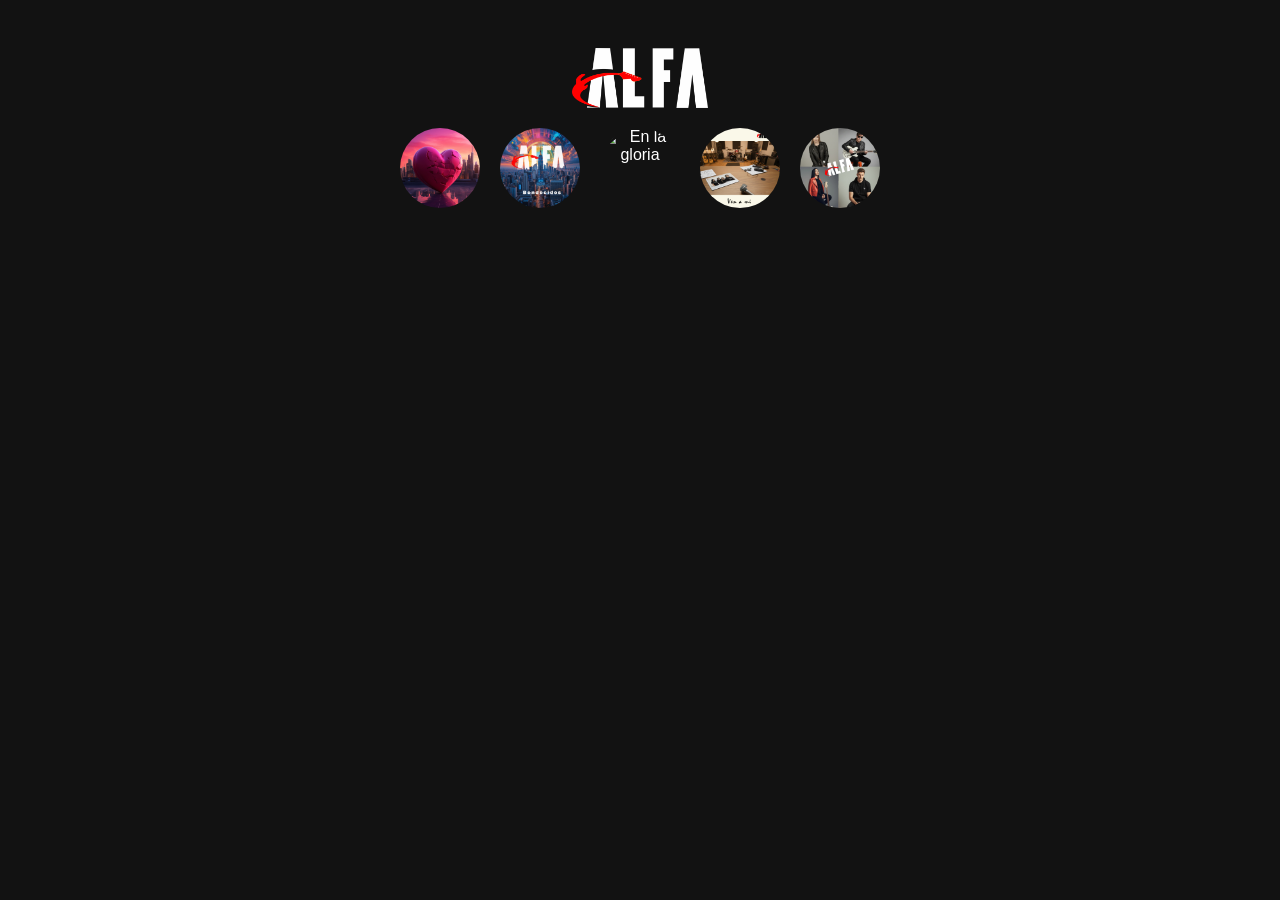
==== index2.html @ c821c3a9 "Actualización index.html y rutas para GitHub Pages" ====
<!DOCTYPE html>
<html lang="es">
<head>
  <meta charset="UTF-8">
  <meta name="viewport" content="width=device-width, initial-scale=1.0">
  <title>Landing con Discos Responsive</title>
  <link rel="stylesheet" href="styles2.css">
</head>
<body>

  <header class="header">
    <img src="img/LogoA.png" alt="Logo ALFA" class="logo">
  </header>

  <div class="container">
    <div class="albums">
      <img src="img/Porta.jpg" alt="En todo tiempo" onclick="showSongs('songs1')">
      <img src="img/Cover2.jpg" alt="Bendecidos" onclick="showSongs('songs2')">
      <img src="img/Cover8.jpg" alt="En la gloria" onclick="showSongs('songs3')">
      <img src="img/TapaD4.jpg" alt="Ven a mi" onclick="showSongs('songs4')">
      <img src="img/TapaconLogo.jpg" alt="Ineditos" onclick="showSongs('songs5')">
    </div>

    <!-- Área dinámica de canciones -->
    <div id="songsArea">
      
      <div id="songs1" class="songs">
        <h5>Album</h5>
        <h2>En todo tiempo</h2>
        <h4>ALFA - 2024 - 10 canciones</h4>
        <br>
        <a class="Cancion">✝️ <b>01-</b> En todo tiempo</a>
        <audio controls src="mp3D1/EnTodo.mp3"></audio><br><br>
        <a class="Cancion">✝️ <b>02-</b> Y tú</a>
        <audio controls src="mp3D1/Ytu.mp3"></audio><br><br>
        <a class="Cancion">✝️ <b>03-</b> En Tí Confío</a>
        <audio controls src="mp3D1/Confio.mp3"></audio><br><br>
        <a class="Cancion">✝️ <b>04-</b> Gloria</a>
        <audio controls src="mp3D1/Gloria.mp3"></audio><br><br>
        <a class="Cancion">✝️ <b>05-</b> Ven</a>
        <audio controls src="mp3D1/Ven.mp3"></audio><br><br>
        <a class="Cancion">✝️ <b>06-</b> Redención</a>
        <audio controls src="mp3D1/Redencion.mp3"></audio><br><br>
        <a class="Cancion">✝️ <b>07-</b> Y sigo esperandote</a>
        <audio controls src="mp3D1/YSigo.mp3"></audio><br><br>
        <a class="Cancion">✝️ <b>08-</b> Sus pasos</a>
        <audio controls src="mp3D1/SusPasos.mp3"></audio><br><br>
        <a class="Cancion">✝️ <b>09-</b> Que poca es tú Fé</a>
        <audio controls src="mp3D1/QuePoca.mp3"></audio><br><br>
        <a class="Cancion">✝️ <b>10-</b> Sigamoslo</a>
        <audio controls src="mp3D1/sigamoslo.mp3"></audio><br><br>
      </div>

      <!-- Los demás bloques de canciones siguen igual, solo cambiando las rutas a mp3D2/, mp3D3/, etc. -->
      
    </div>
  </div>

  <script>
    function showSongs(id) {
      const allSongs = document.querySelectorAll('.songs');
      allSongs.forEach(s => s.style.display = 'none');
      document.getElementById(id).style.display = 'block';
    }
  </script>
</body>
</html>
---- styles2.css ----
body {
  font-family: 'Helvetica Neue', Arial, sans-serif;
  background-color: #121212;
  color: #ffffff;
  text-align: center;
  padding: 20px;
}

.header {
  display: flex;
  justify-content: center;
  align-items: center;
  background-color: #121212; /* fondo oscuro tipo Spotify */
  padding: 20px;
}

.logo {
  height: 60px;   /* ajusta el tamaño del logo */
  width: auto;    /* mantiene proporciones */
}



h1 {
  margin-bottom: 30px;
  color: #9ea4d5;
}

.albums {
  display: flex;
  flex-wrap: wrap; /* Permite que las imágenes bajen a otra fila */
  justify-content: center;
  gap: 20px;
  margin-bottom: 30px;
}

.albums img {
  width: 80px;
  height: 80px;
  border-radius: 50%;
  cursor: pointer;
  transition: transform 0.3s ease, box-shadow 0.3s ease;
}

.albums img:hover {
  transform: scale(1.1);
  box-shadow: 0 0 15px #e8f7ed;
}

.songs {
  display: none;
  text-align: left;
  max-width: 700px;
  margin: 0 auto;
}

.Cancion {
  display: block;
  margin-bottom: 5px;
}

/* 📱 Responsive: pantallas pequeñas */
@media (max-width: 768px) {
  .albums img {
    width: 90px;
    height: 90px;
  }
  h1 {
    font-size: 1.8rem;
  }
  .songs {
    font-size: 12px;
  }
}

/* 📱 Responsive: móviles muy pequeños */
@media (max-width: 480px) {
  /*.albums {
    flex-direction: column; /* Portadas en columna 
    align-items: center;
  }*/
  
  .albums {
    gap: 10px;
    margin-bottom: 10px;

   } 

  .albums img {
    width: 40px;
    height: 40px;
  }
  h1 {
    font-size: 1.5rem;
  }
  .logo {
  height: 40px;   /* ajusta el tamaño del logo */
  width: auto;    /* mantiene proporciones */
  }

}
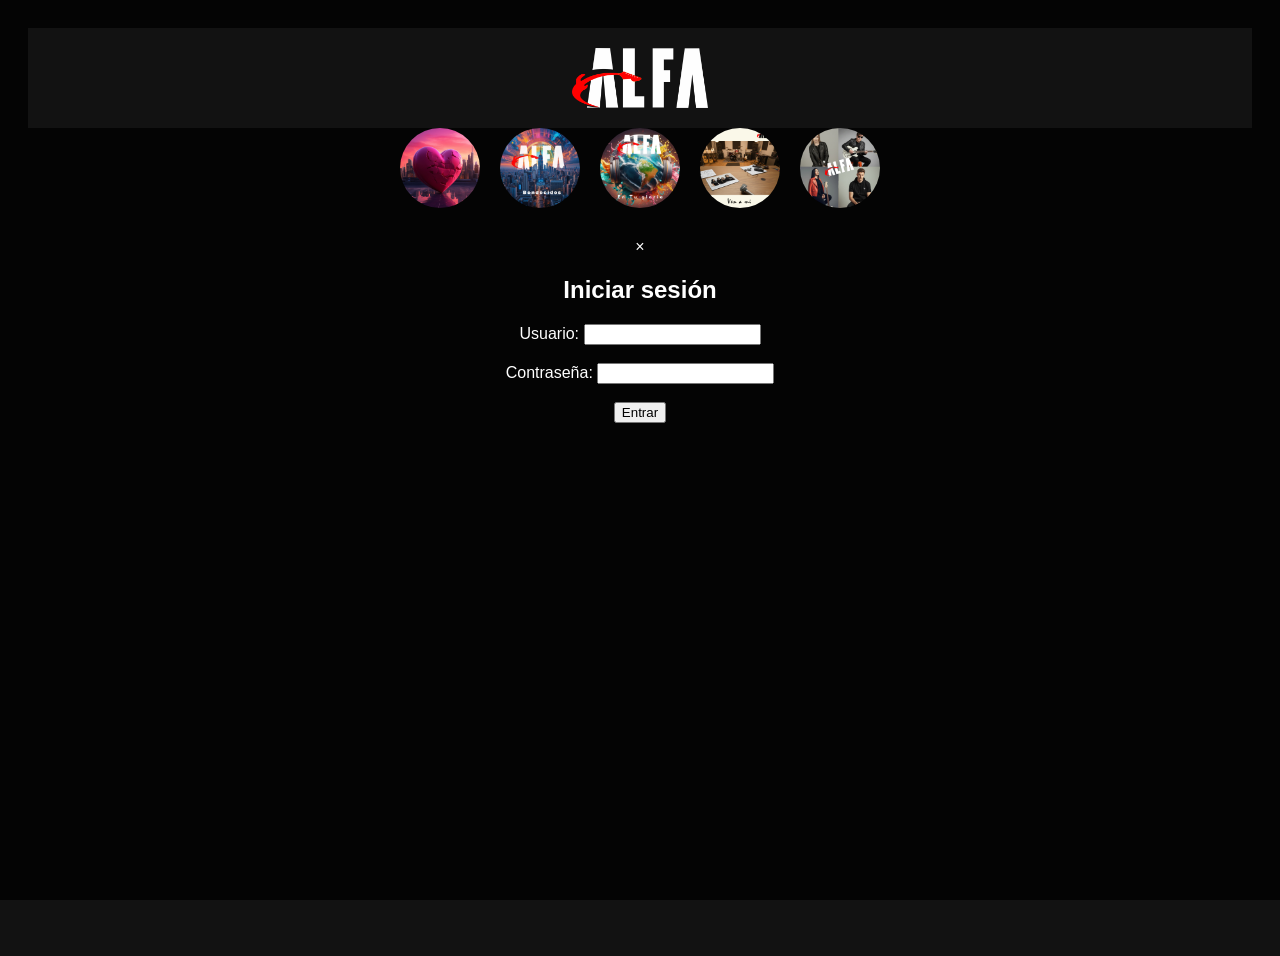
==== commit 3896e558: "nuevas canciones" ====
--- a/index2.html
+++ b/index2.html
@@ -9,16 +9,17 @@
 <body>
 
   <header class="header">
-    <img src="img/LogoA.png" alt="Logo ALFA" class="logo">
+    <img src="ibot/LogoA.png" alt="Logo ALFA" class="logo">
   </header>
 
   <div class="container">
     <div class="albums">
-      <img src="img/Porta.jpg" alt="En todo tiempo" onclick="showSongs('songs1')">
-      <img src="img/Cover2.jpg" alt="Bendecidos" onclick="showSongs('songs2')">
-      <img src="img/Cover8.jpg" alt="En la gloria" onclick="showSongs('songs3')">
-      <img src="img/TapaD4.jpg" alt="Ven a mi" onclick="showSongs('songs4')">
-      <img src="img/TapaconLogo.jpg" alt="Ineditos" onclick="showSongs('songs5')">
+      <img src="ibot/Porta.jpg" alt="En todo tiempo" onclick="showSongs('songs1')">
+      <img src="ibot/Cover2.jpg" alt="Bendecidos" onclick="showSongs('songs2')">
+      <img src="ibot/cover8.jpg" alt="En la gloria" onclick="showSongs('songs3')">
+      <img src="ibot/TapaD4.jpg" alt="Ven a mi" onclick="showSongs('songs4')">
+      <img src="ibot/TapaconLogo.jpg" alt="Ineditos" onclick="openLoginModal()">
+      <!-- <img src="img/TapaconLogo.jpg" alt="Ineditos" onclick="showSongs('songs5')"> -->
     </div>
 
     <!-- Área dinámica de canciones -->
@@ -52,9 +53,26 @@
       </div>
 
       <!-- Los demás bloques de canciones siguen igual, solo cambiando las rutas a mp3D2/, mp3D3/, etc. -->
+    <!-- Modal de Login -->
+<div id="loginModal" class="modal">
+  <div class="modal-content">
+    <span class="close" onclick="closeLoginModal()">&times;</span>
+    <h2>Iniciar sesión</h2>
+    <form>
+      <label for="username">Usuario:</label>
+      <input type="text" id="username" name="username" required><br><br>
       
+      <label for="password">Contraseña:</label>
+      <input type="password" id="password" name="password" required><br><br>
+      
+      <button type="submit">Entrar</button>
+    </form>
+  </div>
+</div>  
     </div>
   </div>
+
+
 
   <script>
     function showSongs(id) {
@@ -63,5 +81,24 @@
       document.getElementById(id).style.display = 'block';
     }
   </script>
+
+  <script>
+  function openLoginModal() {
+    document.getElementById("loginModal").style.display = "block";
+  }
+
+  function closeLoginModal() {
+    document.getElementById("loginModal").style.display = "none";
+  }
+
+  // Cerrar modal si se hace clic fuera de la caja
+  window.onclick = function(event) {
+    const modal = document.getElementById("loginModal");
+    if (event.target === modal) {
+      modal.style.display = "none";
+    }
+  }
+</script>
+
 </body>
 </html>
--- a/styles2.css
+++ b/styles2.css
@@ -1,10 +1,25 @@
 body {
   font-family: 'Helvetica Neue', Arial, sans-serif;
-  background-color: #121212;
+  background-color: #121212; /* color base oscuro */
+  background-size: cover;
+  background-position: center;
+  background-repeat: no-repeat;
   color: #ffffff;
   text-align: center;
   padding: 20px;
+  min-height: 100vh;
+  position: relative;
 }
+
+/* Capa oscura encima del fondo para que el texto se lea */
+body::before {
+  content: "";
+  position: fixed;
+  top: 0; left: 0; right: 0; bottom: 0;
+  background-color: rgba(0, 0, 0, 0.802); /* oscurece el fondo */
+  z-index: -1; /* queda detrás del contenido */
+}
+
 
 .header {
   display: flex;
@@ -19,7 +34,18 @@
   width: auto;    /* mantiene proporciones */
 }
 
+.songs {
+  display: none;              /* oculto por defecto */
+  opacity: 0;                 /* invisible */
+  transform: translateY(60px); /* desplazado hacia abajo */
+  transition: all 0.6s ease;  /* animación suave */
+}
 
+.songs.show {
+  display: block;             /* visible */
+  opacity: 1;                 /* aparece */
+  transform: translateY(0);   /* vuelve a su lugar */
+}
 
 h1 {
   margin-bottom: 30px;
